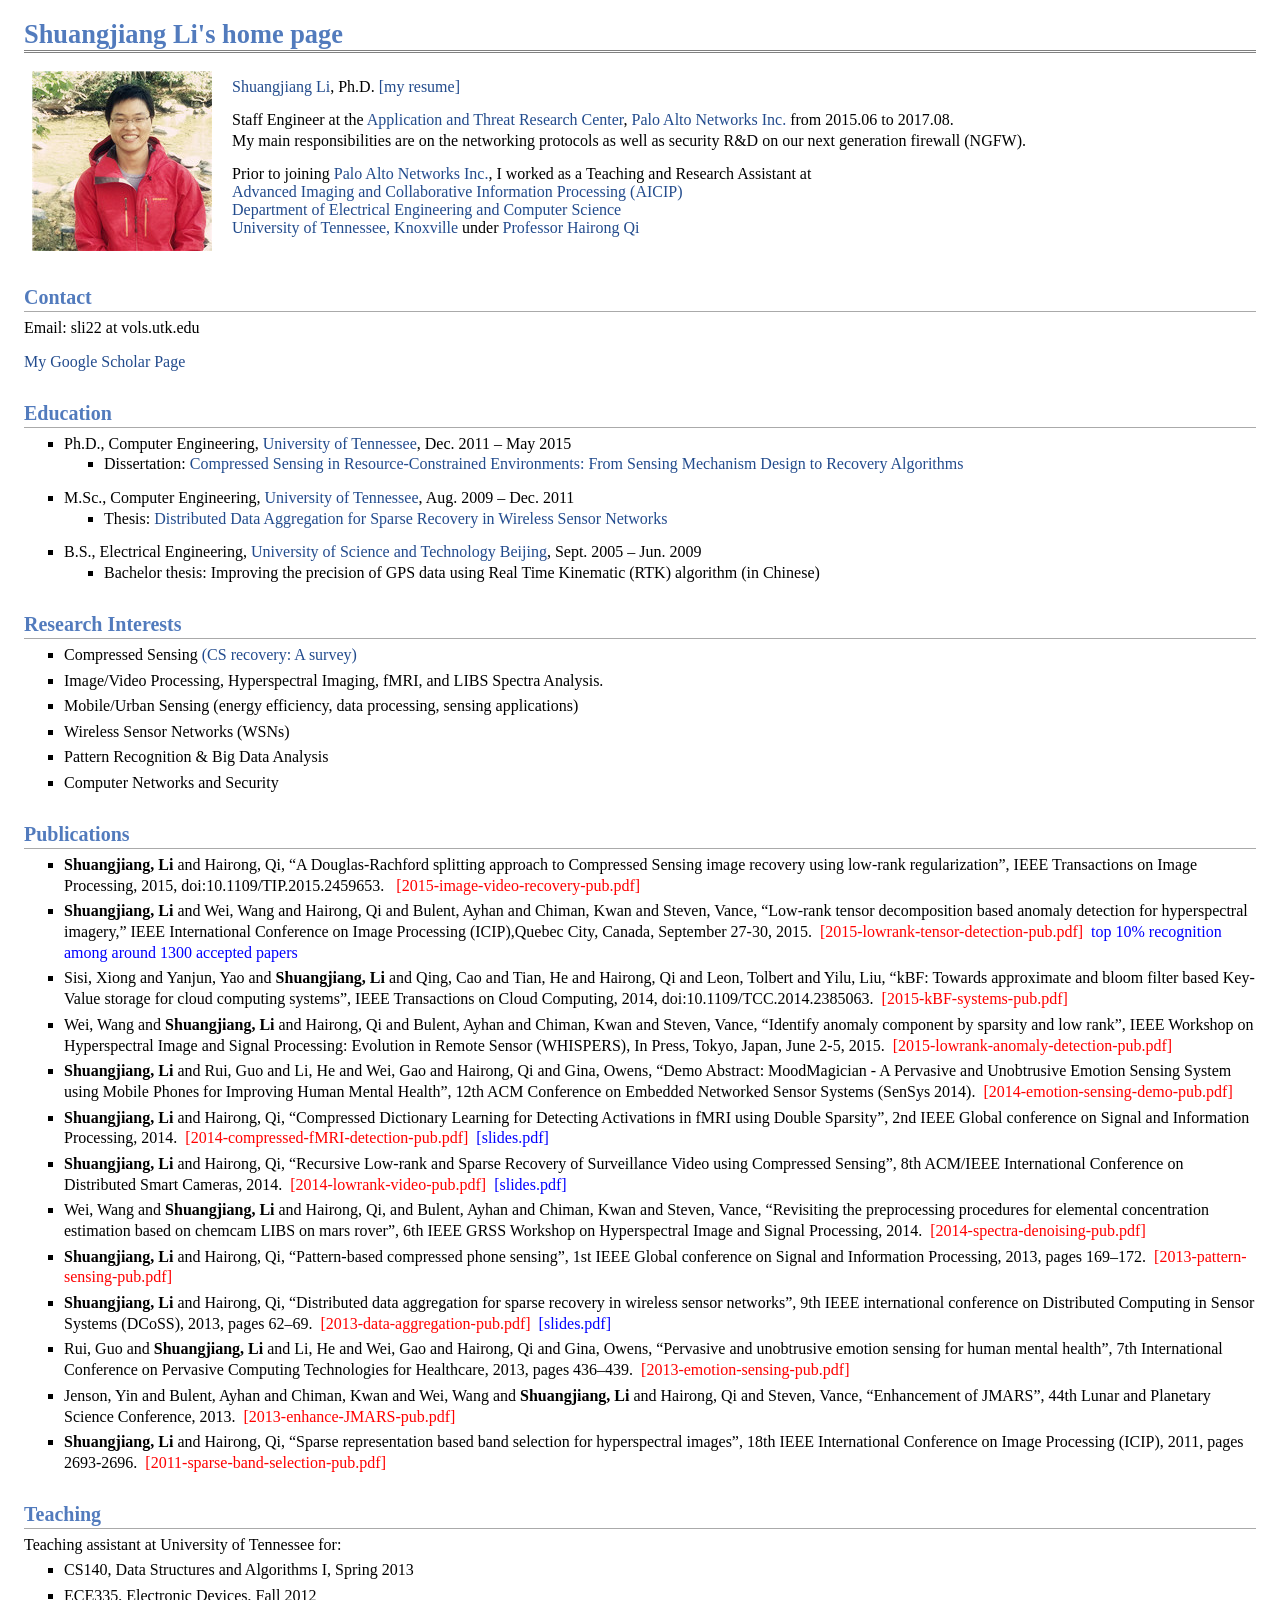
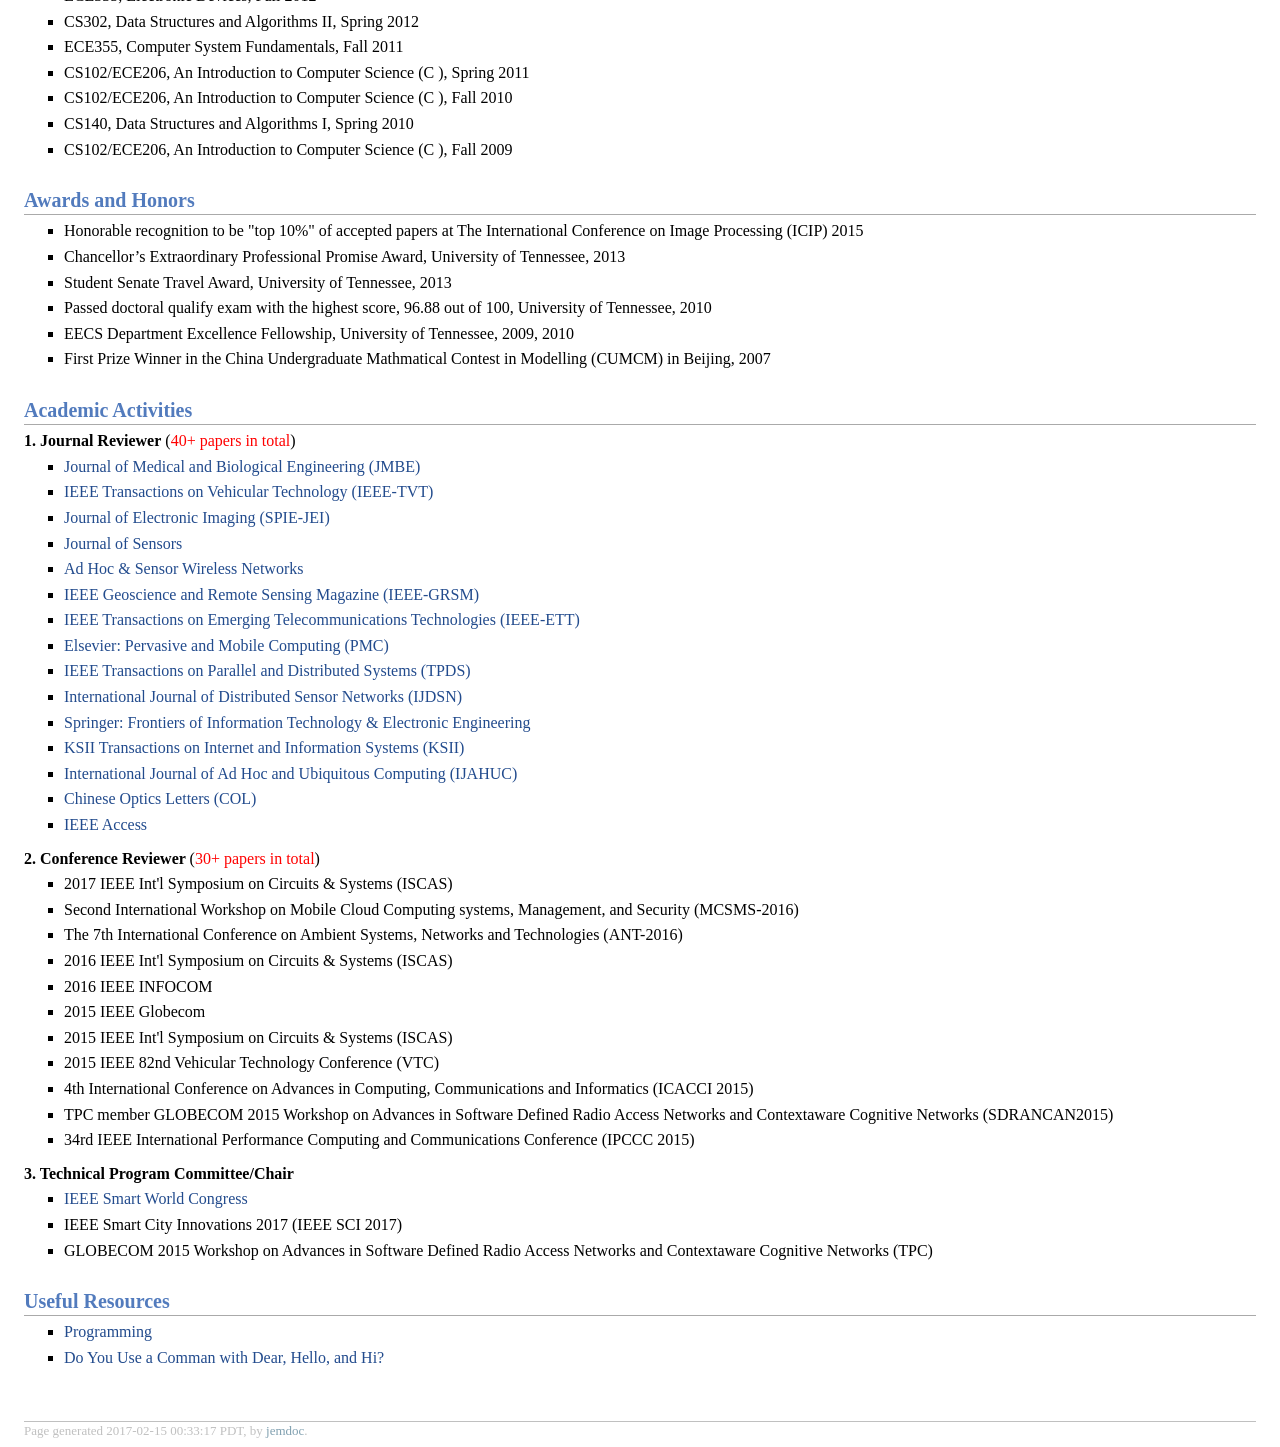
==== content/main/index.html @ 75206c74 "init add" ====
<!DOCTYPE html PUBLIC "-//W3C//DTD XHTML 1.1//EN"
  "http://www.w3.org/TR/xhtml11/DTD/xhtml11.dtd">
<html xmlns="http://www.w3.org/1999/xhtml" xml:lang="en">

<head>
  <meta name="generator" content="jemdoc, see http://jemdoc.jaboc.net/" />
  <meta http-equiv="Content-Type" content="text/html;charset=utf-8" />
  <link rel="stylesheet" href="jemdoc.css" type="text/css" />
  <link rel="stylesheet" href="person.css" type="text/css" />
  <title>Shuangjiang Li </title>
</head>

<body>
  <div id="layout-content">
    <div id="toptitle">
      <h1>Shuangjiang Li's home page</h1>
    </div>
    <table class="imgtable" frame=vsides>
      <tr>
        <td>
          <img src="./pics/sli.jpg" alt="Shuangjiang Li" />&nbsp;
        </td>
        <td align="left">
        <table>
          <tr>
          <p><a href="https://anotherbug.com/main/">Shuangjiang Li</a>, Ph.D. <a href="#"> [my resume] </a></p>
          </tr>
          <tr>
            <p>Staff Engineer at the <a href="http://researchcenter.paloaltonetworks.com/">Application and Threat Research Center</a>, <a href="http://www.paloaltonetworks.com/">Palo Alto Networks Inc.</a> from 2015.06 to 2017.08.
            </br>My main responsibilities are on the networking protocols as well as security R&D on our next generation firewall (NGFW).</p>
          </tr>
           <tr>
            Prior to joining <a href="http://www.paloaltonetworks.com/">Palo Alto Networks Inc.</a>, I worked as a Teaching and Research Assistant at
            </br>
             <a href="http://aicip.eecs.utk.edu/wiki/Main_Page">Advanced Imaging and Collaborative Information Processing (AICIP)</a>
            </br>
            <a href="http://www.eecs.utk.edu/">Department of Electrical Engineering and Computer Science</a>
            </br>
            <a href="http://www.utk.edu/">University of Tennessee, Knoxville</a> under <a href="http://www.eecs.utk.edu/people/faculty/fulltime/qi/main">Professor Hairong Qi</a></p>
            </td>
          </tr>
        </table>
        </td>
      </tr>
    </table>
    <h2>Contact</h2>
    <p>Email: sli22 at vols.utk.edu</a></p>
	<p><a href="https://scholar.google.com/citations?user=XWeX0LcAAAAJ&hl=en" target="_blank"> My Google Scholar Page</a></p>
    <h2>Education</h2>
    <ul>
      <li>
        <p>Ph.D., Computer Engineering, <a href="http://www.utk.edu">University of Tennessee</a>, Dec. 2011 &ndash; May 2015</p>
        <ul>
          <li>
            <p> Dissertation: <a href="./resources/dissertation-shuangjiangli2015.pdf">Compressed Sensing in Resource-Constrained Environments: From Sensing Mechanism Design to Recovery Algorithms</a></p>
          </li>
        </ul>
      </li>
      </li>
      <li>
        <p>M.Sc., Computer Engineering, <a href="http://www.utk.edu">University of Tennessee</a>, Aug. 2009 &ndash; Dec. 2011</p>
        <ul>
          <li>
            <p> Thesis: <a href="./resources/thesis-shuangjiangli2011.pdf">Distributed Data Aggregation for Sparse Recovery in Wireless Sensor Networks</a></p>
          </li>
        </ul>
      </li>
      <li>
        <p>B.S., Electrical Engineering,
          <a href="http://saee.ustb.edu.cn/">University of Science and Technology Beijing</a>, Sept. 2005 &ndash; Jun. 2009</p>
        <ul>
          <li>
          <p> Bachelor thesis: Improving the precision of GPS data using Real Time Kinematic (RTK) algorithm (in Chinese) </p>
          </li>
        </ul>
      </li>
    </ul>
    <h2>Research Interests</h2>
    <ul>
      <li>
        <p>Compressed Sensing <a href="./resources/cs-recovery.pdf">(CS recovery: A survey)</a></p>
      </li>
      <li>
		<p> Image/Video Processing, Hyperspectral Imaging, fMRI, and LIBS Spectra Analysis.</p>
      </li>
      <li>
        <p>Mobile/Urban Sensing (energy efficiency, data processing, sensing applications)</p>
      </li>
      <li>
        <p>Wireless Sensor Networks (WSNs)</p>
      </li>
      <li>
        <p>Pattern Recognition & Big Data Analysis</p>
      </li>
      <li>
        <p>Computer Networks and Security</p>
      </li>
    </ul>
    <h2>Publications</h2>
    <ul>
      <li>
        <p><b>Shuangjiang, Li</b> and Hairong, Qi, “A Douglas-Rachford splitting approach to Compressed Sensing image recovery using low-rank regularization”, IEEE Transactions on Image Processing, 2015, doi:10.1109/TIP.2015.2459653.
        &nbsp <a href="./resources/2015-image-video-recovery-pub.pdf" style="color:red;">[2015-image-video-recovery-pub.pdf]</a>&nbsp </p>
      </li>
      <li>
        <p><b>Shuangjiang, Li</b> and Wei, Wang and Hairong, Qi and Bulent, Ayhan and Chiman, Kwan and Steven, Vance, “Low-rank tensor decomposition based anomaly detection for hyperspectral imagery,” IEEE International Conference on Image Processing (ICIP),Quebec
          City, Canada, September 27-30, 2015.&nbsp <a href="./resources/2015-lowrank-tensor-detection-pub.pdf" style="color:red;">[2015-lowrank-tensor-detection-pub.pdf]</a>&nbsp <font color="blue">top 10% recognition among around 1300 accepted papers</font></p>
      </li>
      <li>
        <p>Sisi, Xiong and Yanjun, Yao and <b>Shuangjiang, Li</b> and Qing, Cao and Tian, He and Hairong, Qi and Leon, Tolbert and Yilu, Liu, “kBF: Towards approximate and bloom filter based Key-Value storage for cloud computing systems”, IEEE Transactions
          on Cloud Computing, 2014, doi:10.1109/TCC.2014.2385063.&nbsp <a href="./resources/2015-kBF-systems-pub.pdf" style="color:red;">[2015-kBF-systems-pub.pdf]</a></p>
      </li>
      <li>
        <p>Wei, Wang and <b>Shuangjiang, Li</b> and Hairong, Qi and Bulent, Ayhan and Chiman, Kwan and Steven, Vance, “Identify anomaly component by sparsity and low rank”, IEEE Workshop on Hyperspectral Image and Signal Processing: Evolution in Remote Sensor
          (WHISPERS), In Press, Tokyo, Japan, June 2-5, 2015.&nbsp <a href="./resources/2015-lowrank-anomaly-detection-pub.pdf" style="color:red;">[2015-lowrank-anomaly-detection-pub.pdf]</a></p>
      </li>
      <li>
        <p><b>Shuangjiang, Li</b> and Rui, Guo and Li, He and Wei, Gao and Hairong, Qi and Gina, Owens, &ldquo;Demo Abstract: MoodMagician - A Pervasive and Unobtrusive Emotion Sensing System using Mobile Phones for Improving Human Mental Health&rdquo;,
          12th ACM Conference on Embedded Networked Sensor Systems (SenSys 2014).&nbsp <a href="./resources/2014-emotion-sensing-demo-pub.pdf" style="color:red;">[2014-emotion-sensing-demo-pub.pdf]</a></p>
      </li>
      <li>
        <p><b>Shuangjiang, Li</b> and Hairong, Qi, &ldquo;Compressed Dictionary Learning for Detecting Activations in fMRI using Double Sparsity&rdquo;, 2nd IEEE Global conference on Signal and Information Processing, 2014.&nbsp <a href="./resources/2014-compressed-fMRI-detection-pub.pdf"
          style="color:red;">[2014-compressed-fMRI-detection-pub.pdf]</a>&nbsp <a href="./resources/2014-compressed-fMRI-detection-slides-pub.pdf" style="color:blue;">[slides.pdf]</a></p>
      </li>
      <li>
        <p><b>Shuangjiang, Li</b> and Hairong, Qi, &ldquo;Recursive Low-rank and Sparse Recovery of Surveillance Video using Compressed Sensing&rdquo;, 8th ACM/IEEE International Conference on Distributed Smart Cameras, 2014.&nbsp <a href="./resources/2014-lowrank-video-pub.pdf"
          style="color:red;">[2014-lowrank-video-pub.pdf]</a>&nbsp <a href="./resources/2014-lowrank-video-slides-pub.pdf" style="color:blue;">[slides.pdf]</a></p>
      </li>
      <li>
        <p>Wei, Wang and <b>Shuangjiang, Li</b> and Hairong, Qi, and Bulent, Ayhan and Chiman, Kwan and Steven, Vance, &ldquo;Revisiting the preprocessing procedures for elemental concentration estimation based on chemcam LIBS on mars rover&rdquo;, 6th IEEE
          GRSS Workshop on Hyperspectral Image and Signal Processing, 2014.&nbsp <a href="./resources/2014-spectra-denoising-pub.pdf" style="color:red;">[2014-spectra-denoising-pub.pdf]</a></p>
      </li>
      <li>
        <p><b>Shuangjiang, Li</b> and Hairong, Qi, &ldquo;Pattern-based compressed phone sensing&rdquo;, 1st IEEE Global conference on Signal and Information Processing, 2013, pages 169–172.&nbsp <a href="./resources/2013-pattern-sensing-pub.pdf" style="color:red;">[2013-pattern-sensing-pub.pdf]</a></p>
      </li>
      <li>
        <p><b>Shuangjiang, Li</b> and Hairong, Qi, &ldquo;Distributed data aggregation for sparse recovery in wireless sensor networks&rdquo;, 9th IEEE international conference on Distributed Computing in Sensor Systems (DCoSS), 2013, pages 62–69.&nbsp
          <a
          href="./resources/2013-data-aggregation-pub.pdf" style="color:red;">[2013-data-aggregation-pub.pdf]</a>&nbsp <a href="./resources/2013-data-aggregation-slides-pub.pdf" style="color:blue;">[slides.pdf]</a></p>
      </li>
      <li>
        <p>Rui, Guo and <b>Shuangjiang, Li</b> and Li, He and Wei, Gao and Hairong, Qi and Gina, Owens, &ldquo;Pervasive and unobtrusive emotion sensing for human mental health&rdquo;, 7th International Conference on Pervasive Computing Technologies for
          Healthcare, 2013, pages 436–439.&nbsp <a href="./resources/2013-emotion-sensing-pub.pdf" style="color:red;">[2013-emotion-sensing-pub.pdf]</a></p>
      </li>
      <li>
        <p>Jenson, Yin and Bulent, Ayhan and Chiman, Kwan and Wei, Wang and <b>Shuangjiang, Li</b> and Hairong, Qi and Steven, Vance, &ldquo;Enhancement of JMARS&rdquo;, 44th Lunar and Planetary Science Conference, 2013.&nbsp <a href="./resources/2013-enhance-jmars-pub.pdf"
          style="color:red;">[2013-enhance-JMARS-pub.pdf]</a></p>
      </li>
      <li>
        <p><b>Shuangjiang, Li</b> and Hairong, Qi, &ldquo;Sparse representation based band selection for hyperspectral images&rdquo;, 18th IEEE International Conference on Image Processing (ICIP), 2011, pages 2693-2696.&nbsp <a href="./resources/2011-sparse-band-selection-pub.pdf"
          style="color:red;">[2011-sparse-band-selection-pub.pdf]</a> </p>
      </li>
    </ul>
    <h2>Teaching</h2>
    <p>Teaching assistant at University of Tennessee for:</p>
    <ul>
      <li>
        <p>CS140, Data Structures and Algorithms I, Spring 2013 </p>
      </li>
      <li>
        <p>ECE335, Electronic Devices, Fall 2012</p>
      </li>
      <li>
        <p>CS302, Data Structures and Algorithms II, Spring 2012 </p>
      </li>
      <li>
        <p>ECE355, Computer System Fundamentals, Fall 2011</p>
      </li>
      <li>
        <p>CS102/ECE206, An Introduction to Computer Science (C
          <tt></tt>), Spring 2011 </p>
      </li>
      <li>
        <p>CS102/ECE206, An Introduction to Computer Science (C
          <tt></tt>), Fall 2010</p>
      </li>
      <li>
        <p>CS140, Data Structures and Algorithms I, Spring 2010</p>
      </li>
      <li>
        <p>CS102/ECE206, An Introduction to Computer Science (C
          <tt></tt>), Fall 2009</p>
      </li>
    </ul>
    <h2>Awards and Honors</h2>
    <ul>
      <li>
        <p>Honorable recognition to be "top 10%" of accepted papers at The International Conference on Image Processing (ICIP) 2015</p>
      </li>
      <li>
        <p>Chancellor’s Extraordinary Professional Promise Award, University of Tennessee, 2013</p>
      </li>
      <li>
        <p>Student Senate Travel Award, University of Tennessee, 2013</p>
      </li>
      <li>
        <p>Passed doctoral qualify exam with the highest score, 96.88 out of 100, University of Tennessee, 2010</p>
      </li>
      <li>
        <p>EECS Department Excellence Fellowship, University of Tennessee, 2009, 2010</p>
      </li>
      <li>
        <p>First Prize Winner in the China Undergraduate Mathmatical Contest in Modelling (CUMCM) in Beijing, 2007</p>
      </li>
    </ul>
    <h2>Academic Activities</h2>
    <p><b> 1. Journal Reviewer</b> (<font color="red">40+ papers in total</font>)</p>
    <ul>
    <li>
        <p><a href="https://www.editorialmanager.com/jmbe/default.aspx" target="_blank">Journal of Medical and Biological Engineering (JMBE) </a></p>
      </li>
      <li>
        <p><a href="http://winet.ece.ufl.edu/tvt/" target="_blank">IEEE Transactions on Vehicular Technology (IEEE-TVT) </a></p>
      </li>
      <li>
        <p><a href="https://spie.org/publications/journals/journal-of-electronic-imaging" target="_blank">Journal of Electronic Imaging (SPIE-JEI) </a></p>
      </li>
      <li>
        <p><a href="https://www.hindawi.com/journals/js/" target="_blank">Journal of Sensors</a></p>
      </li>
      <li>
        <p><a href="http://www.oldcitypublishing.com/journals/ahswn-home/" target="_blank">Ad Hoc &amp; Sensor Wireless Networks</a></p>
      </li>
      <li>
        <p><a href="http://ieeexplore.ieee.org/xpl/aboutJournal.jsp?punumber=6245518" target="_blank">IEEE Geoscience and Remote Sensing Magazine (IEEE-GRSM)</a></p>
      </li>
      <li>
        <p><a href="http://onlinelibrary.wiley.com/journal/10.1002/(ISSN)2161-3915" target="_blank">IEEE Transactions on Emerging Telecommunications Technologies (IEEE-ETT)</a></p>
      </li>
      <li>
        <p><a href="http://www.journals.elsevier.com/pervasive-and-mobile-computing" target="_blank">Elsevier: Pervasive and Mobile Computing (PMC)</a></p>
      </li>
      <li>
        <p><a href="http://www.computer.org/web/tpds" target="_blank">IEEE Transactions on Parallel and Distributed Systems (TPDS) </a></p>
      </li>
      <li>
        <p><a href="http://www.hindawi.com/journals/ijdsn/" target="_blank">International Journal of Distributed Sensor Networks (IJDSN)</a></p>
      </li>
      <li>
        <p><a href="http://www.springer.com/computer/journal/11714" target="_blank"> Springer: Frontiers of Information Technology & Electronic Engineering </a></p>
      </li>
      <li>
        <p><a href="http://www.itiis.org/" target="_blank">KSII Transactions on Internet and Information Systems (KSII)</a></p>
      </li>
      <li>
        <p><a href="http://www.inderscience.com/jhome.php?jcode=ijahuc" target="_blank">International Journal of Ad Hoc and Ubiquitous Computing (IJAHUC)</a></p>
      </li>
      <li>
        <p><a href="http://www.col.org.cn/" target="_blank">Chinese Optics Letters (COL)</a></p>
      </li>
      <li>
        <p><a href="http://ieeexplore.ieee.org/xpl/RecentIssue.jsp?reload=true&punumber=6287639" target="_blank">IEEE Access</a></p>
      </li>
    </ul>
    <p><b> 2. Conference Reviewer </b> (<font color="red">30+ papers in total</font>)</p>
    <ul>
      <li>
      <p>2017 IEEE Int'l Symposium on Circuits & Systems (ISCAS)</p>
      </li>
      <li>
        <p>Second International Workshop on Mobile Cloud Computing systems, Management, and Security (MCSMS-2016)</p>
      </li>
      <li>
      <p>The 7th International Conference on Ambient Systems, Networks and Technologies (ANT-2016)</p>
      </li>
      <li>
      <p>2016 IEEE Int'l Symposium on Circuits & Systems (ISCAS)</p>
      </li>
      <li>
        <p>2016 IEEE INFOCOM </p>
      </li>
      <li>
        <p>2015 IEEE Globecom</p>
      </li>
      <li>
        <p>2015 IEEE Int'l Symposium on Circuits & Systems (ISCAS)</p>
      </li>
      <li>
        <p>2015 IEEE 82nd Vehicular Technology Conference (VTC)</p>
      </li>
      <li>
        <p>4th International Conference on Advances in Computing, Communications and Informatics (ICACCI­ 2015)</p>
      </li>
      <li>
        <p>TPC member GLOBECOM 2015 Workshop on Advances in Software Defined Radio Access Networks and Context­aware Cognitive Networks (SDRANCAN­2015)</p>
      </li>
      <li>
        <p>34rd IEEE International Performance Computing and Communications Conference (IPCCC 2015) </p>
      </li>
    </ul>
    <p><b> 3. Technical Program Committee/Chair </b></p>
    <ul>
    <li>
    <p><a href="http://ieee-smartworld.org/2017/smartworld/" target="_blank"> IEEE Smart World Congress </a></p>
    </li>
    <li>
    <p>IEEE Smart City Innovations 2017 (IEEE SCI 2017)</p>
    </li>
    <li>
      <p>GLOBECOM 2015 Workshop on Advances in Software Defined Radio Access Networks and Context­aware Cognitive Networks (TPC)</p>
    </li>
    </ul>

    <h2>Useful Resources</h2>
    <ul>
      <li>
        <p><a href="programming.html">Programming</a></p>
      </li>
      <li>
        <p><a href="http://www.grammar-monster.com/lessons/comma_with_dear_hello_and_hi.htm" target="_blank">Do You Use a Comman with Dear, Hello, and Hi?</a></p>
      </li>
    </ul>
    <div id="footer">
      <div id="footer-text">
        Page generated 2017-02-15 00:33:17 PDT, by <a href="http://jemdoc.jaboc.net/">jemdoc</a>.
      </div>
    </div>
  </div>
<!-- Global site tag (gtag.js) - Google Analytics -->
<script async src="https://www.googletagmanager.com/gtag/js?id=UA-11501178-3"></script>
<script>
  window.dataLayer = window.dataLayer || [];
  function gtag(){dataLayer.push(arguments);}
  gtag('js', new Date());

  gtag('config', 'UA-11501178-3');
</script>

</body>

</html>
---- content/main/jemdoc.css ----
/* Default css file for jemdoc. */

table#tlayout {
    border: none;
    border-collapse: separate;
    background: white;
}

body {
	background: white;
	font-family: Georgia, serif;
	padding-bottom: 8px;
	margin: 0;
}

#layout-menu {
	background: #f6f6f6;
	border: 1px solid #dddddd;
	padding-top: 0.5em;
	padding-left: 8px;
	padding-right: 8px;
	font-size: 1.0em;
	width: auto;
	white-space: nowrap;
    text-align: left;
    vertical-align: top;
}

#layout-menu td {
	background: #f4f4f4;
    vertical-align: top;
}

#layout-content {
	padding-top: 0.0em;
	padding-left: 1.0em;
	padding-right: 1.0em;
    border: none;
    background: white;
    text-align: left;
    vertical-align: top;
}

#layout-menu a {
	line-height: 1.5em;
	margin-left: 0.5em;
}

tt {
    background: #ffffdd;
}

pre, tt {
	font-size: 90%;
	font-family: monaco, monospace;
}

a, a > tt {
	color: #224b8d;
	text-decoration: none;
}

a:hover {
	border-bottom: 1px gray dotted;
}

#layout-menu a.current:link, #layout-menu a.current:visited {
	color: #022b6d;
	border-bottom: 1px gray solid;
}
#layout-menu a:link, #layout-menu a:visited, #layout-menu a:hover {
	color: #527bbd;
	text-decoration: none;
}
#layout-menu a:hover {
	text-decoration: none;
}

div.menu-category {
	border-bottom: 1px solid gray;
	margin-top: 0.8em;
	padding-top: 0.2em;
	padding-bottom: 0.1em;
	font-weight: bold;
}

div.menu-item {
	padding-left: 16px;
	text-indent: -16px;
}

div#toptitle {
	padding-bottom: 0.2em;
	margin-bottom: 1.5em;
	border-bottom: 3px double gray;
}

/* Reduce space if we begin the page with a title. */
div#toptitle + h2, div#toptitle + h3 {
	margin-top: -0.7em;
}

div#subtitle {
	margin-top: 0.0em;
	margin-bottom: 0.0em;
	padding-top: 0em;
	padding-bottom: 0.1em;
}

em {
	font-style: italic;
}

strong {
	font-weight: bold;
}


h1, h2, h3 {
	color: #527bbd;
	margin-top: 0.7em;
	margin-bottom: 0.3em;
	padding-bottom: 0.2em;
	line-height: 1.0;
	padding-top: 0.5em;
	border-bottom: 1px solid #aaaaaa;
}

h1 {
	font-size: 165%;
}

h2 {
	padding-top: 0.8em;
	font-size: 125%;
}

h2 + h3 {
    padding-top: 0.2em;
}

h3 {
	font-size: 110%;
	border-bottom: none;
}

p {
	margin-top: 0.0em;
	margin-bottom: 0.8em;
	padding: 0;
	line-height: 1.3;
}

pre {
	padding: 0;
	margin: 0;
}

div#footer {
	font-size: small;
	border-top: 1px solid #c0c0c0;
	padding-top: 0.1em;
	margin-top: 4.0em;
	color: #c0c0c0;
}

div#footer a {
	color: #80a0b0;
}

div#footer-text {
	float: left;
	padding-bottom: 8px;
}

ul, ol, dl {
	margin-top: 0.2em;
	padding-top: 0;
	margin-bottom: 0.8em;
}

dt {
	margin-top: 0.5em;
	margin-bottom: 0;
}

dl {
	margin-left: 20px;
}

dd {
	color: #222222;
}

dd > *:first-child {
	margin-top: 0;
}

ul {
	list-style-position: outside;
	list-style-type: square;
}

p + ul, p + ol {
	margin-top: -0.5em;
}

li ul, li ol {
	margin-top: -0.3em;
}

ol {
	list-style-position: outside;
	list-style-type: decimal;
}

li p, dd p {
	margin-bottom: 0.3em;
}


ol ol {
	list-style-type: lower-alpha;
}

ol ol ol {
	list-style-type: lower-roman;
}

p + div.codeblock {
	margin-top: -0.6em;
}

div.codeblock, div.infoblock {
	margin-right: 0%;
	margin-top: 1.2em;
	margin-bottom: 1.3em;
}

div.blocktitle {
	font-weight: bold;
	color: #cd7b62;
	margin-top: 1.2em;
	margin-bottom: 0.1em;
}

div.blockcontent {
	border: 1px solid silver;
	padding: 0.3em 0.5em;
}

div.infoblock > div.blockcontent {
	background: #ffffee;
}

div.blockcontent p + ul, div.blockcontent p + ol {
	margin-top: 0.4em;
}

div.infoblock p {
	margin-bottom: 0em;
}

div.infoblock li p, div.infoblock dd p {
	margin-bottom: 0.5em;
}

div.infoblock p + p {
	margin-top: 0.8em;
}

div.codeblock > div.blockcontent {
	background: #f6f6f6;
}

span.pycommand {
	color: #000070;
}

span.statement {
	color: #008800;
}
span.builtin {
	color: #000088;
}
span.special {
	color: #990000;
}
span.operator {
	color: #880000;
}
span.error {
	color: #aa0000;
}
span.comment, span.comment > *, span.string, span.string > * {
	color: #606060;
}

@media print {
	#layout-menu { display: none; }
}

#fwtitle {
	margin: 2px;
}

#fwtitle #toptitle {
	padding-left: 0.5em;
	margin-bottom: 0.5em;
}

#layout-content h1:first-child, #layout-content h2:first-child, #layout-content h3:first-child {
	margin-top: -0.7em;
}

div#toptitle h1, #layout-content div#toptitle h1 {
	margin-bottom: 0.0em;
	padding-bottom: 0.1em;
	padding-top: 0;
	margin-top: 0.5em;
	border-bottom: none;
}

img.eq {
	padding: 0;
	padding-left: 0.1em;
	padding-right: 0.1em;
	margin: 0;
}

img.eqwl {
	padding-left: 2em;
	padding-top: 0.6em;
	padding-bottom: 0.2em;
	margin: 0;
}

table {
    border: 2px solid black;
    border-collapse: collapse;
}

td {
    padding: 2px;
    padding-left: 0.5em;
    padding-right: 0.5em;
    text-align: center;
    border: 1px solid gray;
}

table + table {
    margin-top: 1em;
}

tr.heading {
    font-weight: bold;
    border-bottom: 2px solid black;
}

img {
    border: none;
}

table.imgtable, table.imgtable td {
    border: none;
    text-align: left;
}
---- content/main/person.css ----
div#toptitle {
	padding-top: 0.5em;
	padding-bottom: 0em;
	margin-bottom: 1em;
}

li {
	margin-bottom: 0.3em;
}

#layout-content {
	padding-left: 1.5em;
	padding-right: 1.5em;
}

img {
	border: none;
}
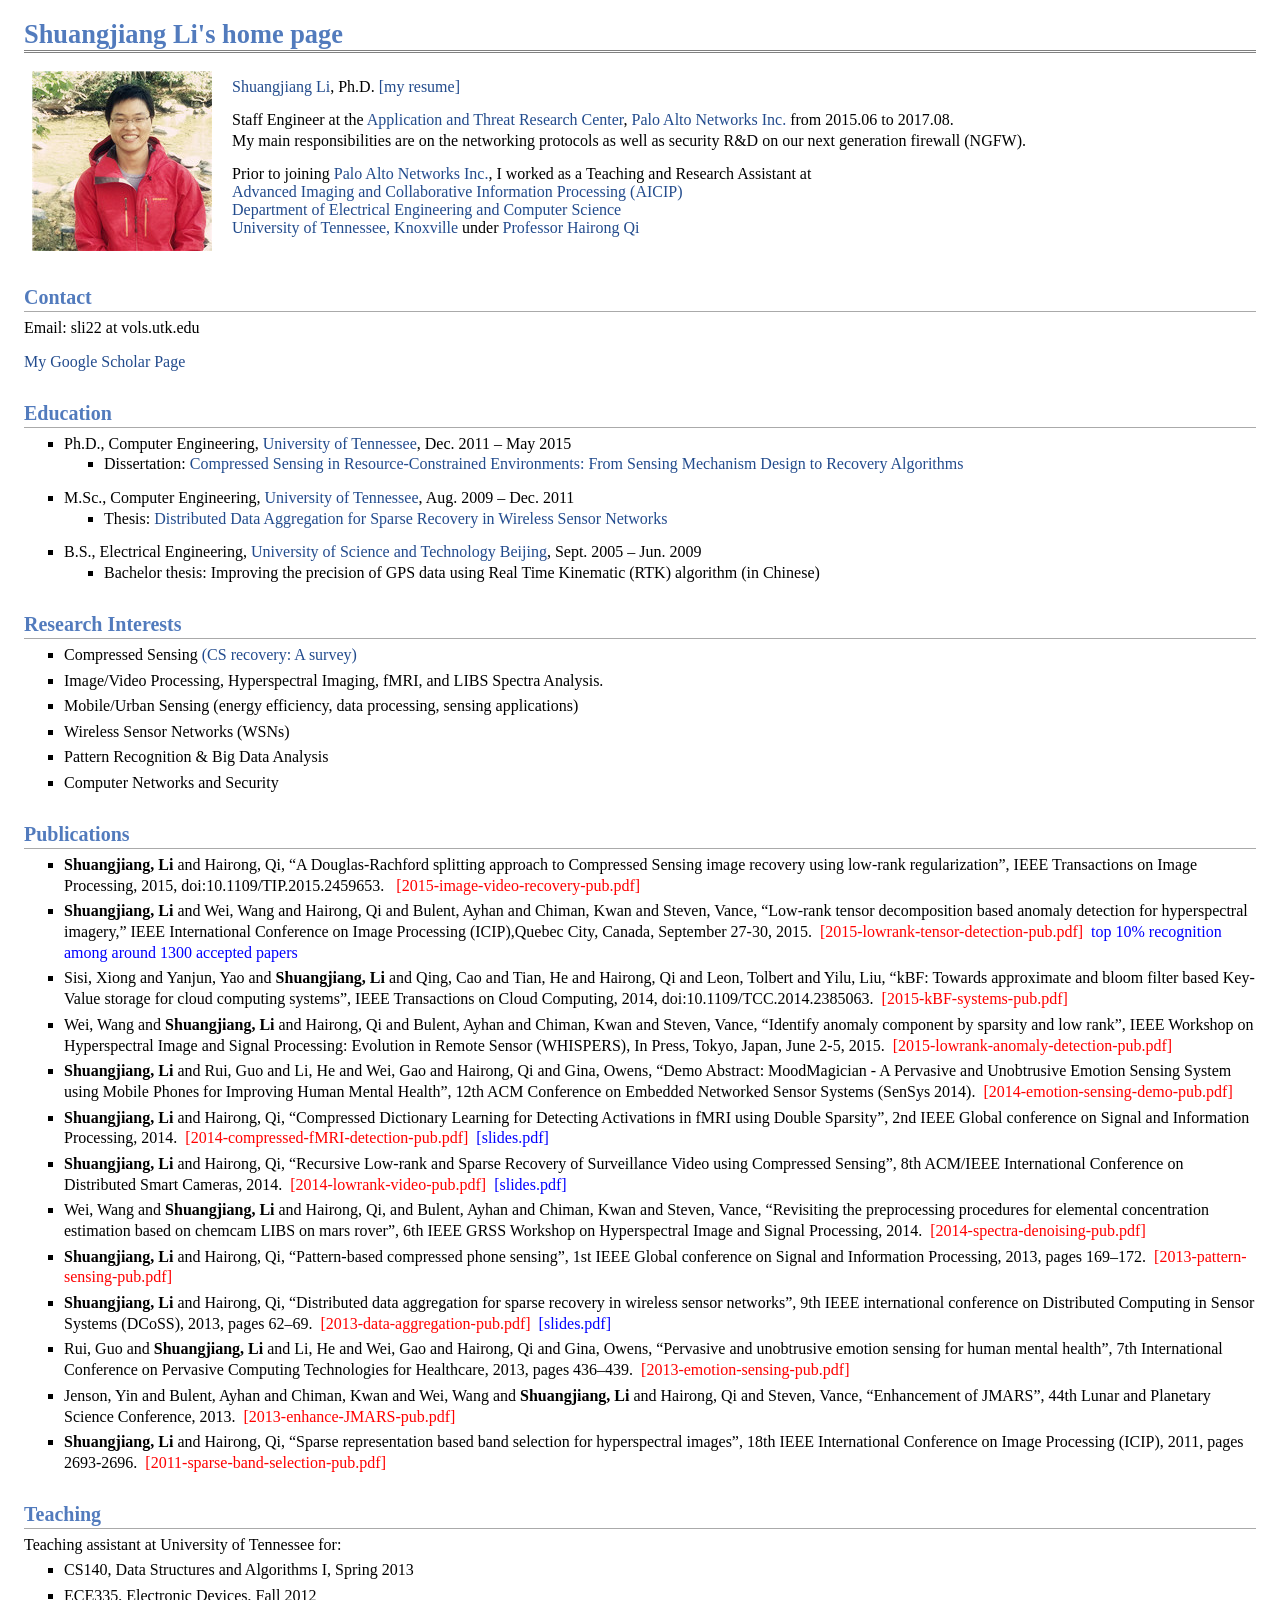
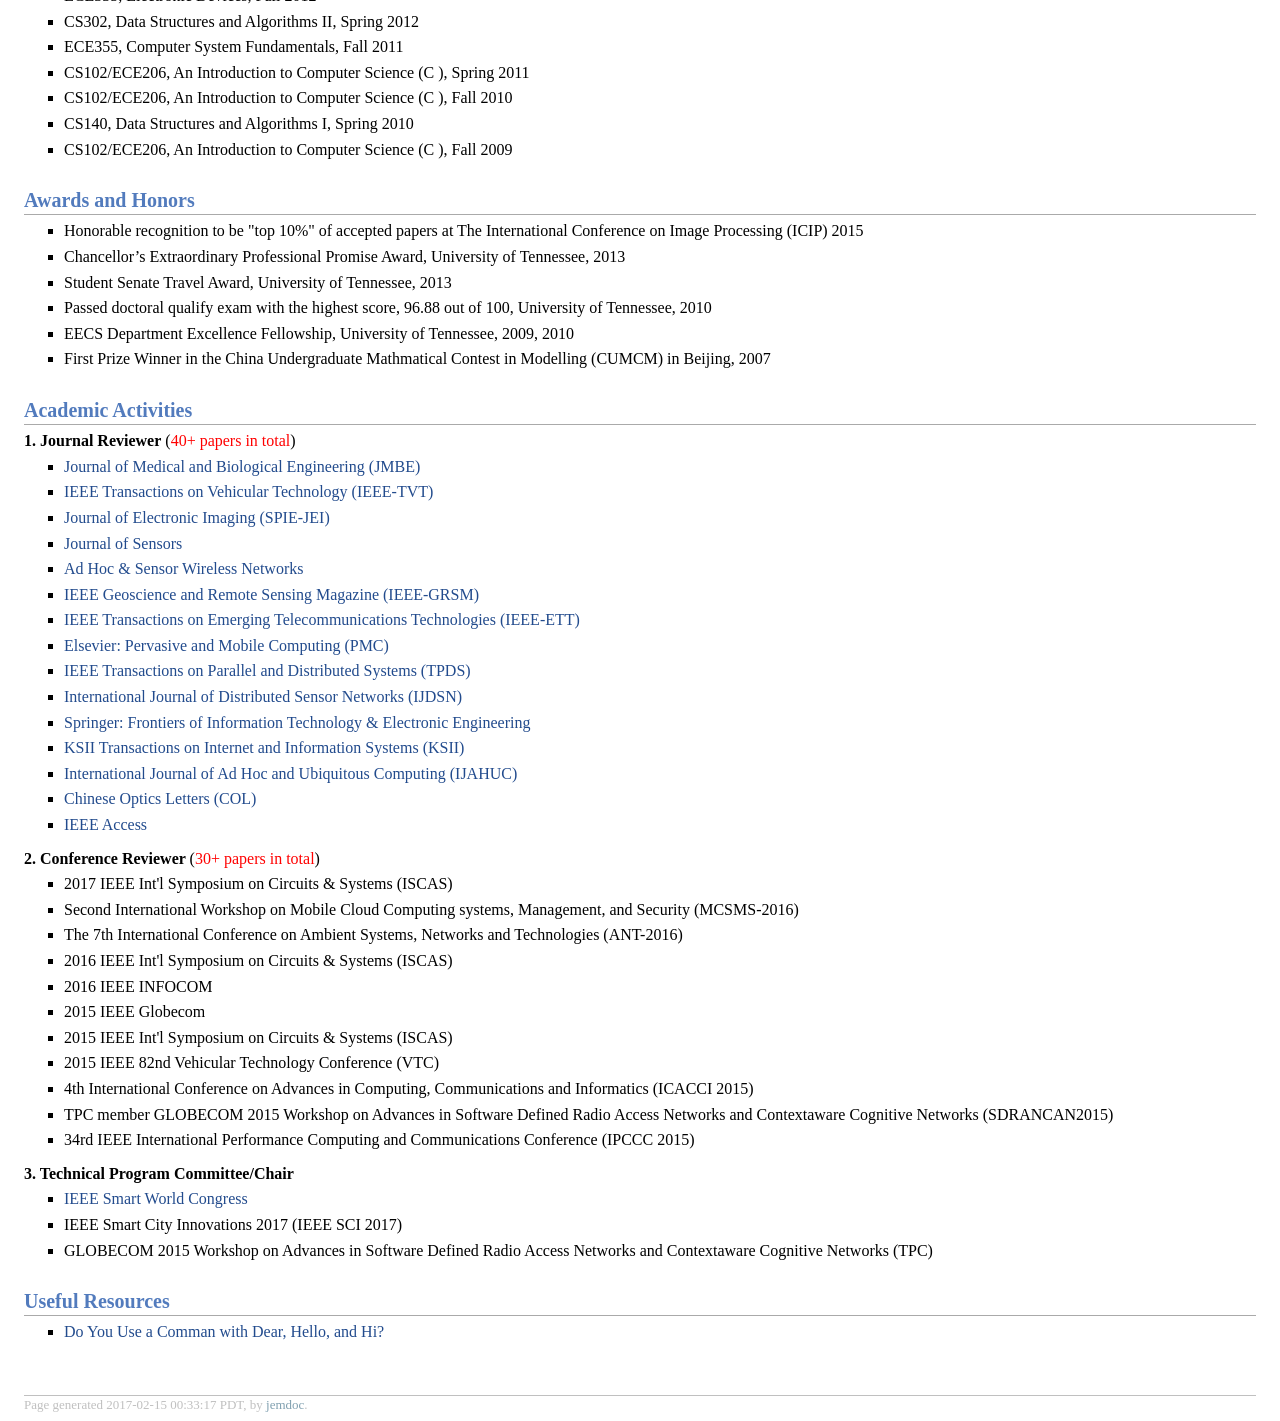
==== commit 323f835e: "去掉 /main/ 页指向 programming.html 的死链 content/main/ 是 Hugo leaf bundle（含 index.html），同级的 .html 被当作 page" ====
--- a/content/main/index.html
+++ b/content/main/index.html
@@ -18,7 +18,7 @@
     <table class="imgtable" frame=vsides>
       <tr>
         <td>
-          <img src="./pics/sli.jpg" alt="Shuangjiang Li" />&nbsp;
+          <img src="./pics/sli.jpg" alt="sli" />&nbsp;
         </td>
         <td align="left">
         <table>
@@ -304,9 +304,6 @@
     <h2>Useful Resources</h2>
     <ul>
       <li>
-        <p><a href="programming.html">Programming</a></p>
-      </li>
-      <li>
         <p><a href="http://www.grammar-monster.com/lessons/comma_with_dear_hello_and_hi.htm" target="_blank">Do You Use a Comman with Dear, Hello, and Hi?</a></p>
       </li>
     </ul>
@@ -316,16 +313,6 @@
       </div>
     </div>
   </div>
-<!-- Global site tag (gtag.js) - Google Analytics -->
-<script async src="https://www.googletagmanager.com/gtag/js?id=UA-11501178-3"></script>
-<script>
-  window.dataLayer = window.dataLayer || [];
-  function gtag(){dataLayer.push(arguments);}
-  gtag('js', new Date());
-
-  gtag('config', 'UA-11501178-3');
-</script>
-
 </body>
 
 </html>
